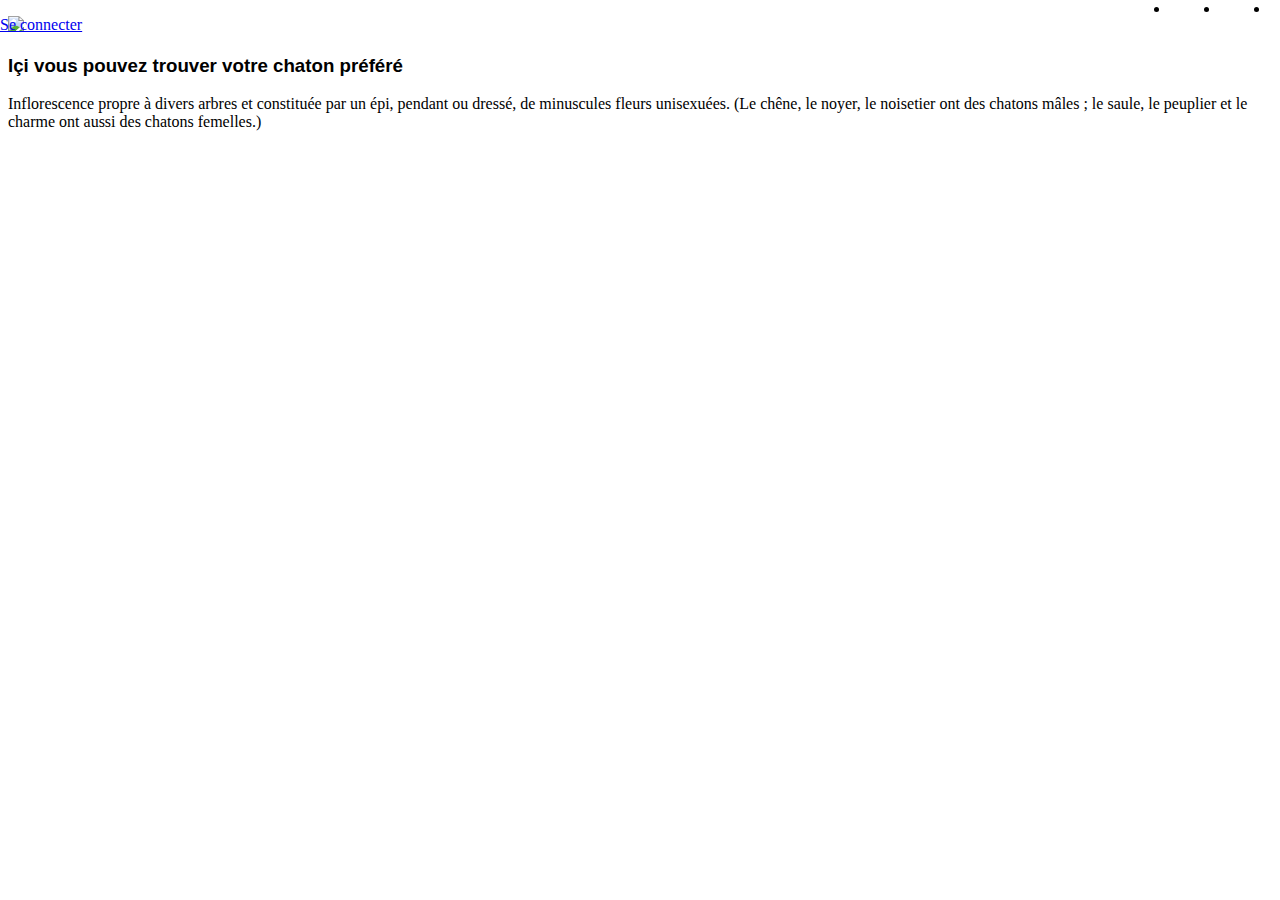
==== index.html @ 8306a387 "Create index.html" ====
<!DOCTYPE html>
<html lang="en">
<head>
    <meta charset="UTF-8">
    <meta name="viewport" content="width=device-width, initial-scale=1.0">
    <link rel="stylesheet" type="text/css" href="style.css">
    <title> Animals </title>
    <script src="https://kit.fontawesome.com/a076d05399.js"></script>
   
</head>
<body> 
    <ul>
        <li style="position: absolute;top: 0px;right: 110px;"><i class="fab fa-facebook-f"> </i></li>
        <li style="position: absolute;top: 0px;right: 60px;"><i class="fab fa-instagram"> </i></li>
        <li style="position: absolute;top: 0px;right: 10px;"><i class="fab fa-whatsapp"> </i></li>
        </ul>

        <div class="container">
           <li style="position: absolute;left: 0px;"><a href="file:///C:/Users/pcp/Desktop/Animals/Connect.html" class="cool-link">Se connecter</a></li> 
        </div>
        
   <a href="file:///C:/Users/pcp/Desktop/Animals/index.html"> <img src="https://i.pinimg.com/originals/ed/3b/ee/ed3beefd69c83e86241a31c001dd2f1a.png" width="8%"  ></a> <br>
     
     <div class="banner-img"></div>
    <div class="banner-text">
       <h3 style="font-family: 'Trebuchet MS', 'Lucida Sans Unicode', 'Lucida Grande', 'Lucida Sans', Arial, sans-serif; ">Içi vous pouvez trouver votre chaton préféré</h3>
       <p> Inflorescence propre à divers arbres et constituée par un épi, pendant ou dressé, de minuscules fleurs unisexuées. (Le chêne, le noyer, le noisetier ont des chatons mâles ; le saule, le peuplier et le charme ont aussi des chatons femelles.) </p>
    </div>

</body>
</html>
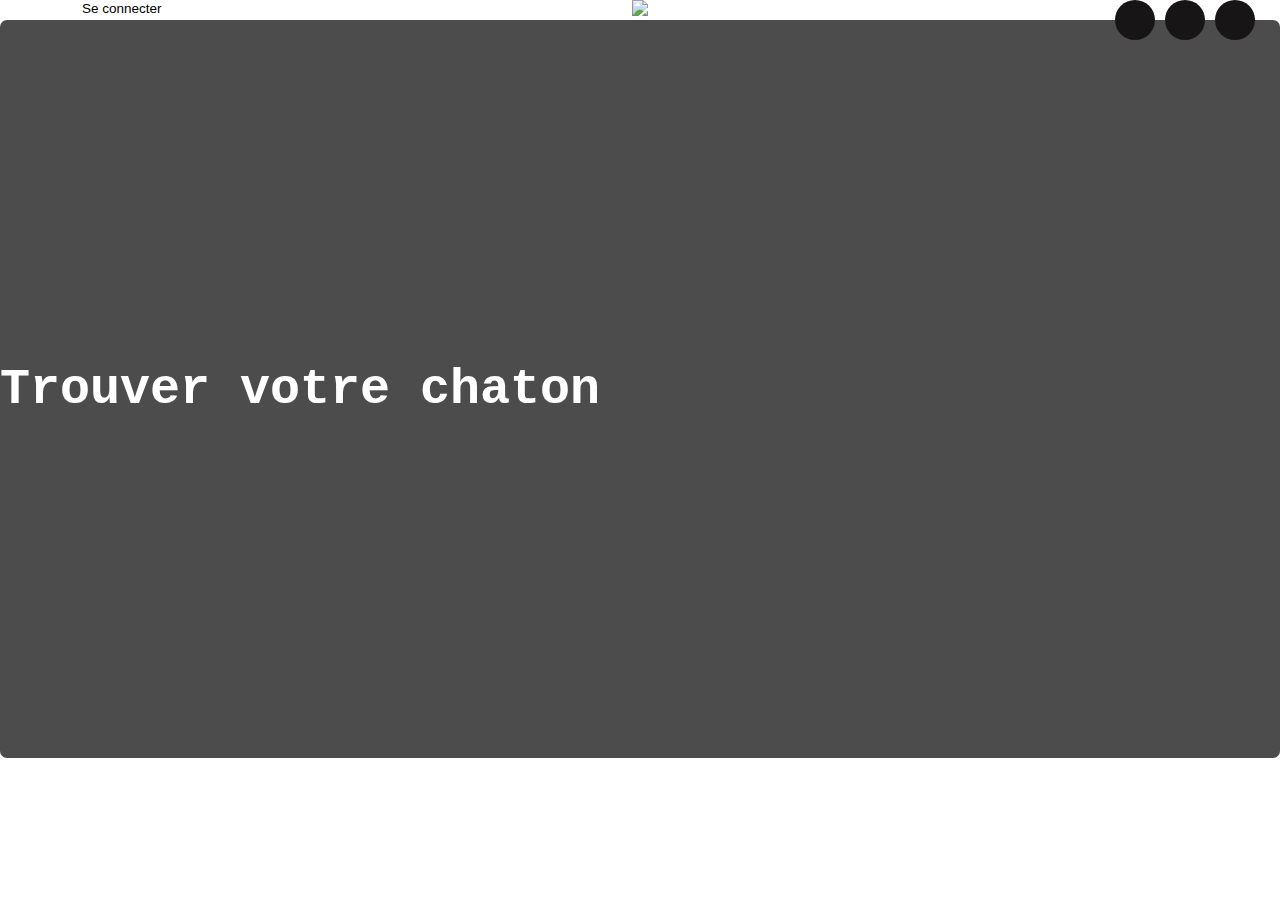
==== commit 86d038b5: "Update index.html" ====
--- a/index.html
+++ b/index.html
@@ -21,11 +21,9 @@
         
    <a href="file:///C:/Users/pcp/Desktop/Animals/index.html"> <img src="https://i.pinimg.com/originals/ed/3b/ee/ed3beefd69c83e86241a31c001dd2f1a.png" width="8%"  ></a> <br>
      
-     <div class="banner-img"></div>
-    <div class="banner-text">
-       <h3 style="font-family: 'Trebuchet MS', 'Lucida Sans Unicode', 'Lucida Grande', 'Lucida Sans', Arial, sans-serif; ">Içi vous pouvez trouver votre chaton préféré</h3>
-       <p> Inflorescence propre à divers arbres et constituée par un épi, pendant ou dressé, de minuscules fleurs unisexuées. (Le chêne, le noyer, le noisetier ont des chatons mâles ; le saule, le peuplier et le charme ont aussi des chatons femelles.) </p>
-    </div>
-
+       <div class="cat">
+          <h2> Trouver votre chaton </h2>
+       </div>
+       
 </body>
 </html>
--- a/style.css
+++ b/style.css
@@ -0,0 +1,220 @@
+/* ------------------- connect and index--------------------- */
+
+*{
+    margin: 0;
+    padding: 0;
+    list-style: none;
+  }
+  
+  ul{
+  display: flex;
+  }
+   body{
+     text-align: center;
+    }
+  
+  ul li{
+    position: relative;
+    display: block;
+    color: #666;
+    font-size: 20px;
+    height: 40px;
+    width: 40px;
+    background: #171515;
+    line-height: 40px;
+    border-radius: 50%;
+    margin:0 15px ;
+    cursor: pointer;
+    transition: .5s;
+  
+  }
+  
+  ul li:before{
+    position: absolute;
+    content: '';
+    top: 0px;
+    right: 0px;
+   /* background:#c51818 ; */
+    height: 100%;
+    width: 100%;
+    border-radius: 50%;
+    z-index: -1;
+    transform:scale(0.9);
+    transition: .5s;
+  }
+  ul li:nth-child(1):before{
+    background: #4267b2;
+  }
+  
+  ul li:nth-child(2):before{
+    background: #E1306C;
+  }
+  
+  ul li:nth-child(3):before{
+    background: #2c9129;
+  }
+  
+  ul li:hover:before{
+    filter: blur(3px);
+    transform:scale(1.2);
+   /* box-shadow: 0 0 15px #c51818;*/
+  }
+  
+  .container{
+    transform: scale(0.9);
+  }
+  li{
+    display: inline-block;
+  }
+  
+  li a {
+    text-decoration: none;
+    color: rgb(0, 0, 0);
+    font-family: 'Trebuchet MS', 'Lucida Sans Unicode', 'Lucida Grande', 'Lucida Sans', Arial, sans-serif ;
+    font-weight: lighter;
+    font-size: 15px;
+    padding: 0 20px;
+  }
+  
+  .cool-link::after{
+    content: '';
+    display: block;
+    width: 0;
+    height: 2px;
+    background: rgb(0, 0, 0);
+    transition: width .3s;
+  }
+  
+  .cool-link:hover:after{
+    width: 100%;
+    transition: width .3s;
+  }
+  
+  *{
+    box-sizing: border-box;
+  }
+  
+  body,html{
+    height: 100%;
+    margin:0px;
+    padding: 0;
+    font-family: arial;
+  }
+
+  .hero{
+    height: 100%;
+    width: 100%;
+    background-image: linear-gradient(rgba(0, 0, 0, 0.4), rgba(0, 0, 0, 0.3)),url(https://wallpaperaccess.com/full/94002.jpg);
+    background-position: center;
+    background-size: cover;
+    position: absolute;
+  }
+  
+  .form-box{
+    width: 380px;
+    height: 390px;
+    position: relative;
+    margin: 6% auto;
+    background: rgba(226, 226, 226);
+    padding: 5px;
+    overflow: hidden;
+    box-shadow: 0 14px 28px rgba(0, 0, 0, 0.25), 0 10px 10px rgba(0, 0, 0, 0.22);
+    border-radius: 3px;
+    overflow: hidden;
+  }
+  
+  .button-box{
+    width: 220px;
+    margin: 35px auto;
+    position: relative;
+    box-shadow: 0 0 20px 9px rgb(32, 25, 25);
+    border-radius: 30px;
+    overflow: hidden;
+  }
+  
+  .toggle-btn{
+    padding: 10px;
+    cursor: pointer;
+    background: transparent;
+    border: 0;
+    outline: none;
+    position: relative;
+    font-family: 'Brush Script Mt' , cursive;
+  }
+  
+  #btn{
+    top: 0;
+    left: 0;
+    position: absolute;
+    width: 110px;
+    height: 100%;
+    background: linear-gradient(to right, #ff4b2b, #ff416c);
+    border-radius: 50px;
+    transition: .5s;
+  }
+  
+  .input-group{
+    top: 100px;
+    position: absolute;
+    width: 280px;
+    transition: .5s;
+  }
+  
+  .input-field{
+    width: 100%;
+    padding: 10px 0;
+    margin: 5px 0;
+    border-top: 0;
+    border-left: 0;
+    border-right: 0;
+    border-bottom: 1px solid #999;
+    outline: none; 
+    background: transparent;
+  }
+  
+  .submit-btn{
+    width: 80%;
+    padding: 10px 30px;
+    cursor: pointer;
+    display: block;
+    margin: auto;
+    background: linear-gradient(to right, #ff4b2b, #ff416c);
+    border: 0;
+    outline: none;
+    border-radius: 30px;
+  }
+  
+  .check-box{
+    margin: 30px 3px 30px 0;
+  }
+  
+  label{
+    color: #777;
+    font-size: 12px;
+    bottom: 68px;
+  }
+  
+  #Connecter{
+    left: 50px;
+  }
+  
+  
+  #Register{
+    left: 300px;
+  }
+
+  .cat{
+    background-image: linear-gradient(rgba(0, 0, 0, 0.7), rgba(0, 0, 0, 0.7)), url(backgroundword.jpg);
+    background-position: center;
+    background-size:cover;
+    display: flex;
+    height: 82%;
+    align-items: center;
+    border-radius: 7px;
+   }
+
+   h2{
+    color:#fff;
+    font-size: 50px;
+    font-family: 'Courier New', Courier, monospace;
+  }
